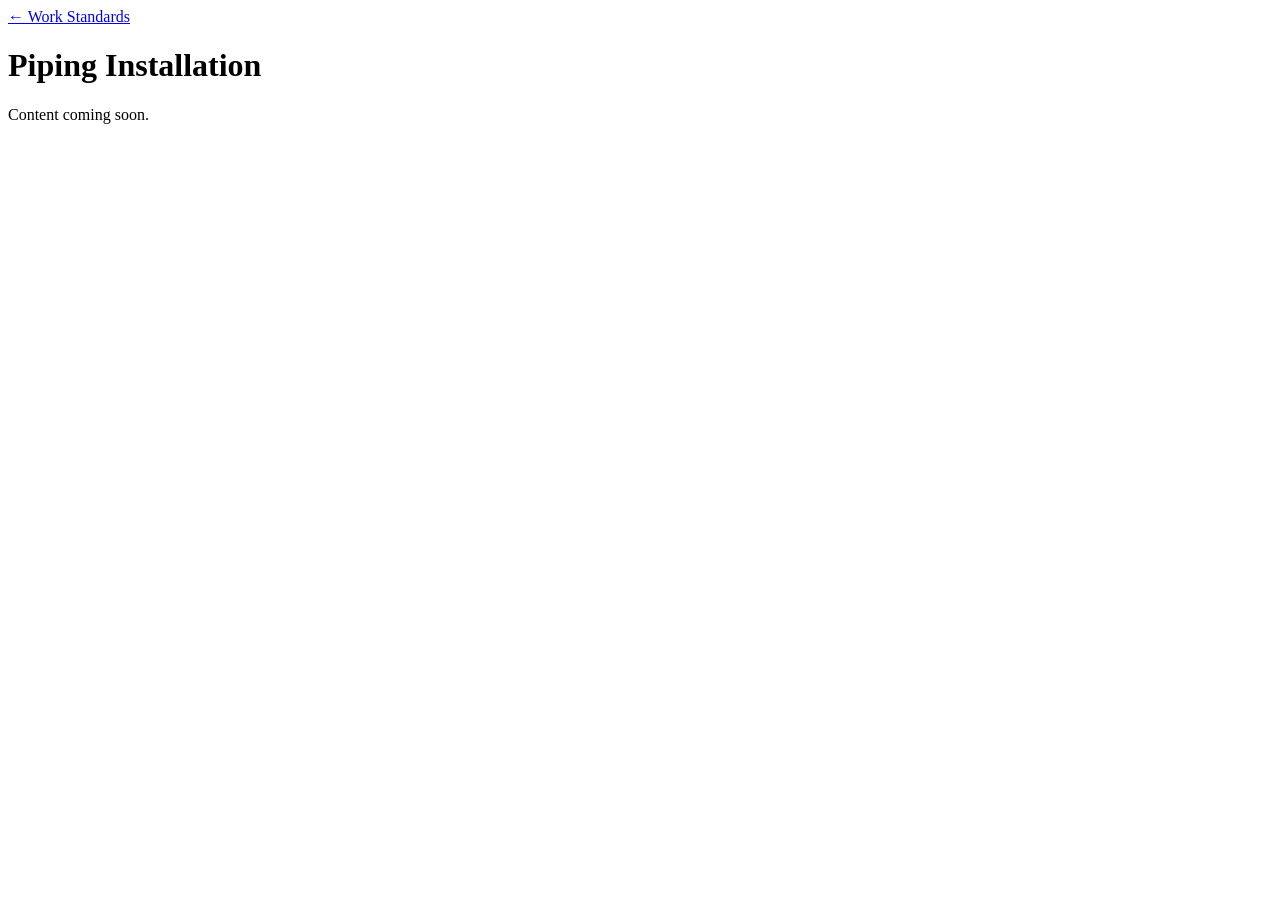
==== public/piping-installation.html @ 192d82ba "Multi-page site: landing menu, Electrical/Mechanical punch list pages, Work Standards with Piping In" ====
<!doctype html>
<html lang="en">
<head>
<meta charset="utf-8">
<meta name="viewport" content="width=device-width, initial-scale=1">
<title>Piping Installation</title>
<link rel="stylesheet" href="/styles.css">
</head>
<body>
<div class="topbar"><a href="/standards.html">&larr; Work Standards</a></div>
<header>
  <h1>Piping Installation</h1>
</header>
<main>
  <div class="content">Content coming soon.</div>
</main>
</body>
</html>
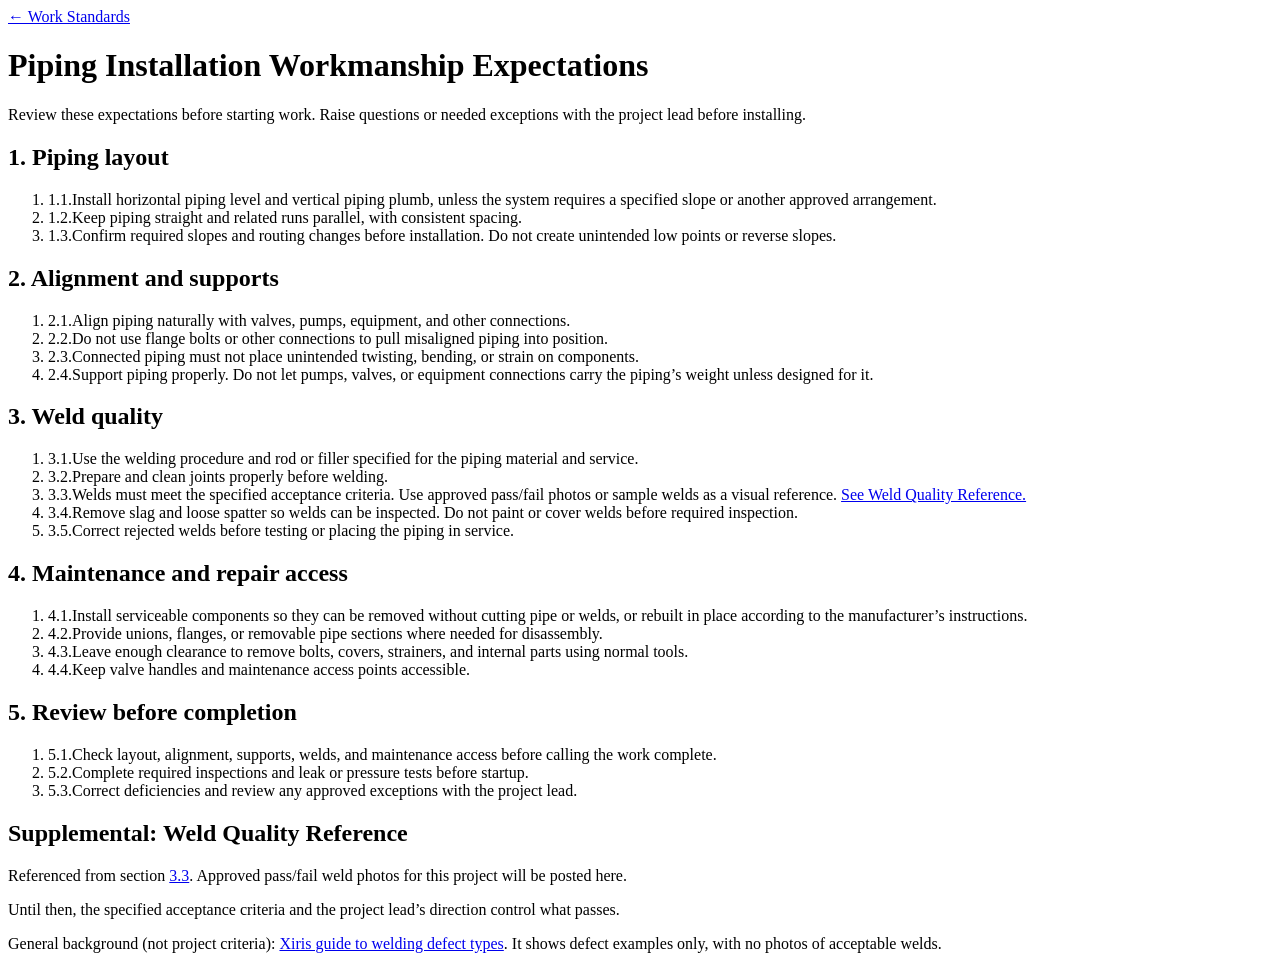
==== commit 8f401dac: "Add Piping Installation Workmanship Expectations page with weld reference section and anchor link Co" ====
--- a/public/piping-installation.html
+++ b/public/piping-installation.html
@@ -3,16 +3,72 @@
 <head>
 <meta charset="utf-8">
 <meta name="viewport" content="width=device-width, initial-scale=1">
-<title>Piping Installation</title>
+<title>Piping Installation Workmanship Expectations</title>
 <link rel="stylesheet" href="/styles.css">
 </head>
-<body>
+<body class="std">
 <div class="topbar"><a href="/standards.html">&larr; Work Standards</a></div>
 <header>
-  <h1>Piping Installation</h1>
+  <h1>Piping Installation Workmanship Expectations</h1>
 </header>
 <main>
-  <div class="content">Content coming soon.</div>
+  <p class="intro">Review these expectations before starting work. Raise questions or needed exceptions with the project lead before installing.</p>
+
+  <section id="s1">
+    <h2>1. Piping layout</h2>
+    <ol>
+      <li><span class="n">1.1.</span><span class="t">Install horizontal piping level and vertical piping plumb, unless the system requires a specified slope or another approved arrangement.</span></li>
+      <li><span class="n">1.2.</span><span class="t">Keep piping straight and related runs parallel, with consistent spacing.</span></li>
+      <li><span class="n">1.3.</span><span class="t">Confirm required slopes and routing changes before installation. Do not create unintended low points or reverse slopes.</span></li>
+    </ol>
+  </section>
+
+  <section id="s2">
+    <h2>2. Alignment and supports</h2>
+    <ol>
+      <li><span class="n">2.1.</span><span class="t">Align piping naturally with valves, pumps, equipment, and other connections.</span></li>
+      <li><span class="n">2.2.</span><span class="t">Do not use flange bolts or other connections to pull misaligned piping into position.</span></li>
+      <li><span class="n">2.3.</span><span class="t">Connected piping must not place unintended twisting, bending, or strain on components.</span></li>
+      <li><span class="n">2.4.</span><span class="t">Support piping properly. Do not let pumps, valves, or equipment connections carry the piping’s weight unless designed for it.</span></li>
+    </ol>
+  </section>
+
+  <section id="s3">
+    <h2>3. Weld quality</h2>
+    <ol>
+      <li><span class="n">3.1.</span><span class="t">Use the welding procedure and rod or filler specified for the piping material and service.</span></li>
+      <li><span class="n">3.2.</span><span class="t">Prepare and clean joints properly before welding.</span></li>
+      <li><span class="n">3.3.</span><span class="t">Welds must meet the specified acceptance criteria. Use approved pass/fail photos or sample welds as a visual reference. <a href="#weld-reference">See Weld Quality Reference.</a></span></li>
+      <li><span class="n">3.4.</span><span class="t">Remove slag and loose spatter so welds can be inspected. Do not paint or cover welds before required inspection.</span></li>
+      <li><span class="n">3.5.</span><span class="t">Correct rejected welds before testing or placing the piping in service.</span></li>
+    </ol>
+  </section>
+
+  <section id="s4">
+    <h2>4. Maintenance and repair access</h2>
+    <ol>
+      <li><span class="n">4.1.</span><span class="t">Install serviceable components so they can be removed without cutting pipe or welds, or rebuilt in place according to the manufacturer’s instructions.</span></li>
+      <li><span class="n">4.2.</span><span class="t">Provide unions, flanges, or removable pipe sections where needed for disassembly.</span></li>
+      <li><span class="n">4.3.</span><span class="t">Leave enough clearance to remove bolts, covers, strainers, and internal parts using normal tools.</span></li>
+      <li><span class="n">4.4.</span><span class="t">Keep valve handles and maintenance access points accessible.</span></li>
+    </ol>
+  </section>
+
+  <section id="s5">
+    <h2>5. Review before completion</h2>
+    <ol>
+      <li><span class="n">5.1.</span><span class="t">Check layout, alignment, supports, welds, and maintenance access before calling the work complete.</span></li>
+      <li><span class="n">5.2.</span><span class="t">Complete required inspections and leak or pressure tests before startup.</span></li>
+      <li><span class="n">5.3.</span><span class="t">Correct deficiencies and review any approved exceptions with the project lead.</span></li>
+    </ol>
+  </section>
+
+  <section id="weld-reference" class="supp">
+    <h2>Supplemental: Weld Quality Reference</h2>
+    <p>Referenced from section <a href="#s3">3.3</a>. Approved pass/fail weld photos for this project will be posted here.</p>
+    <p class="small">Until then, the specified acceptance criteria and the project lead’s direction control what passes.</p>
+    <p class="small">General background (not project criteria): <a href="https://blog.xiris.com/welding-defects-guide" target="_blank" rel="noopener">Xiris guide to welding defect types</a>. It shows defect examples only, with no photos of acceptable welds.</p>
+  </section>
 </main>
 </body>
 </html>
